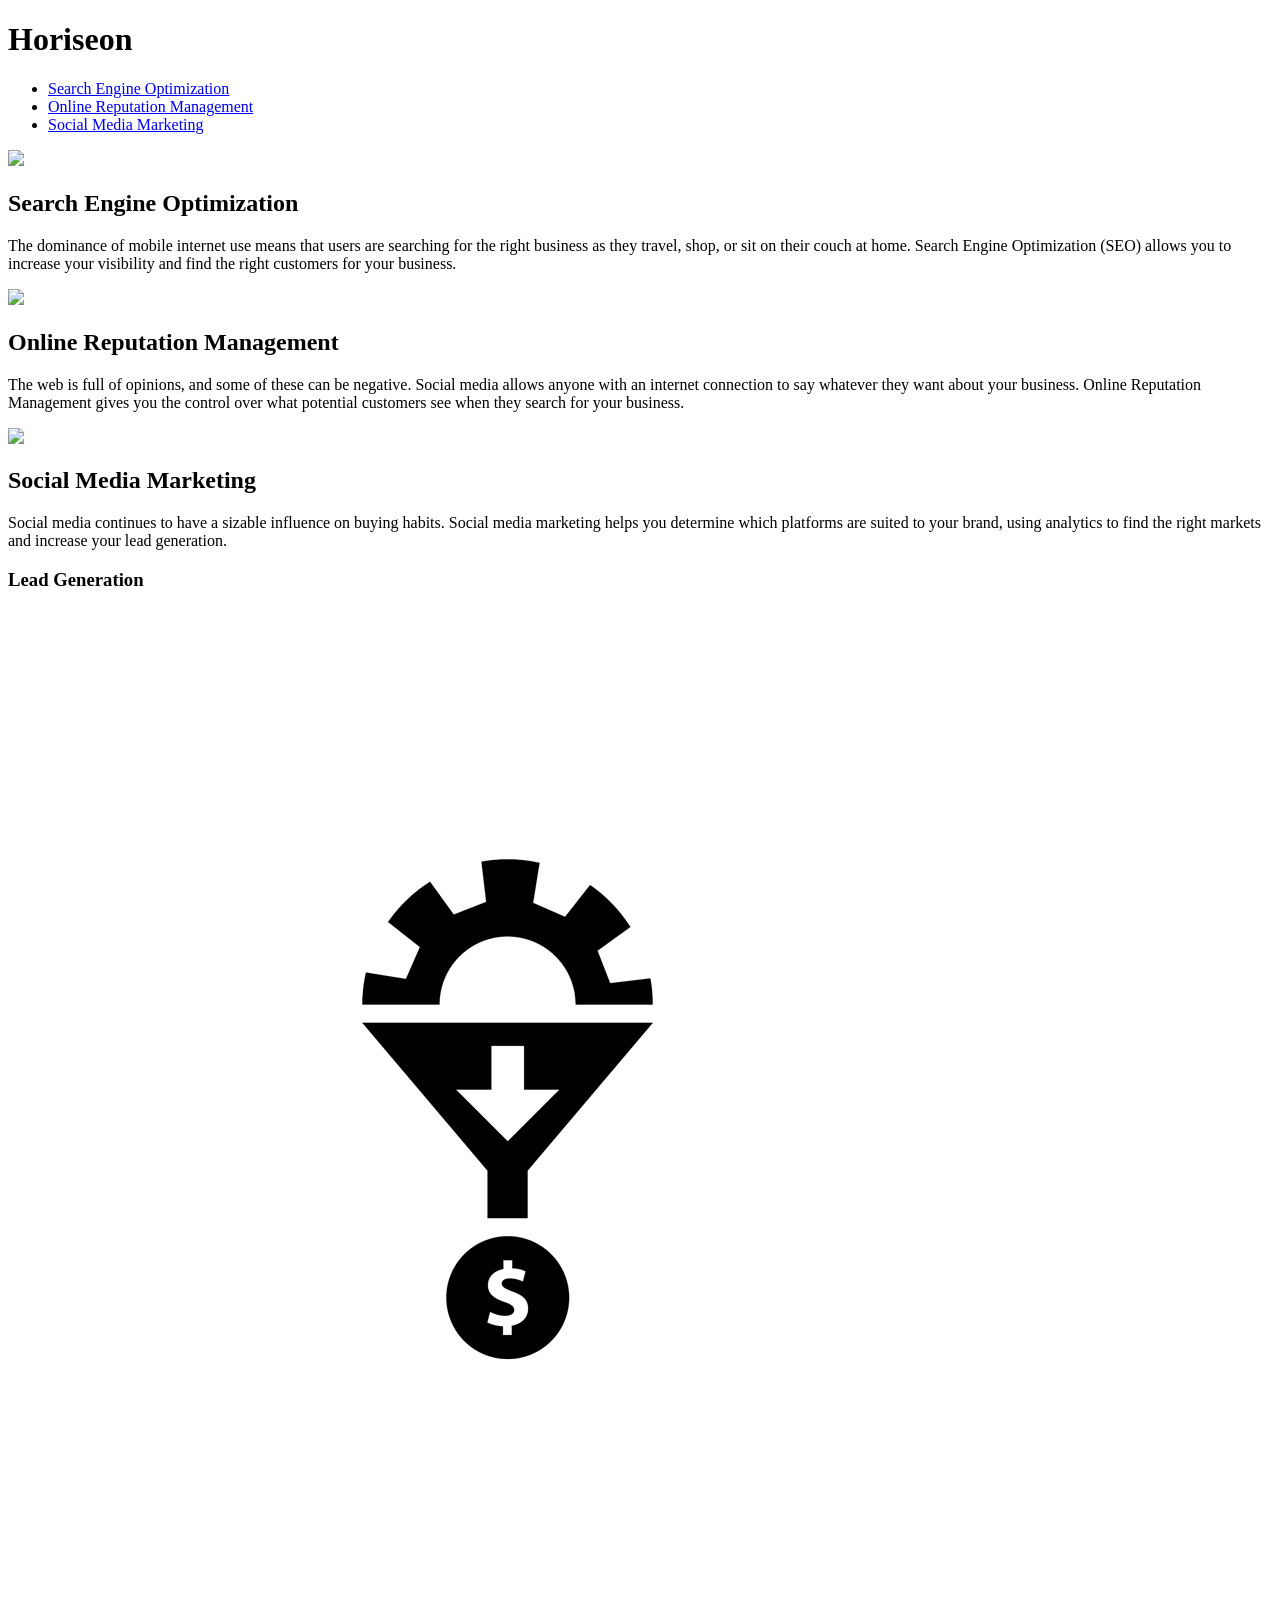
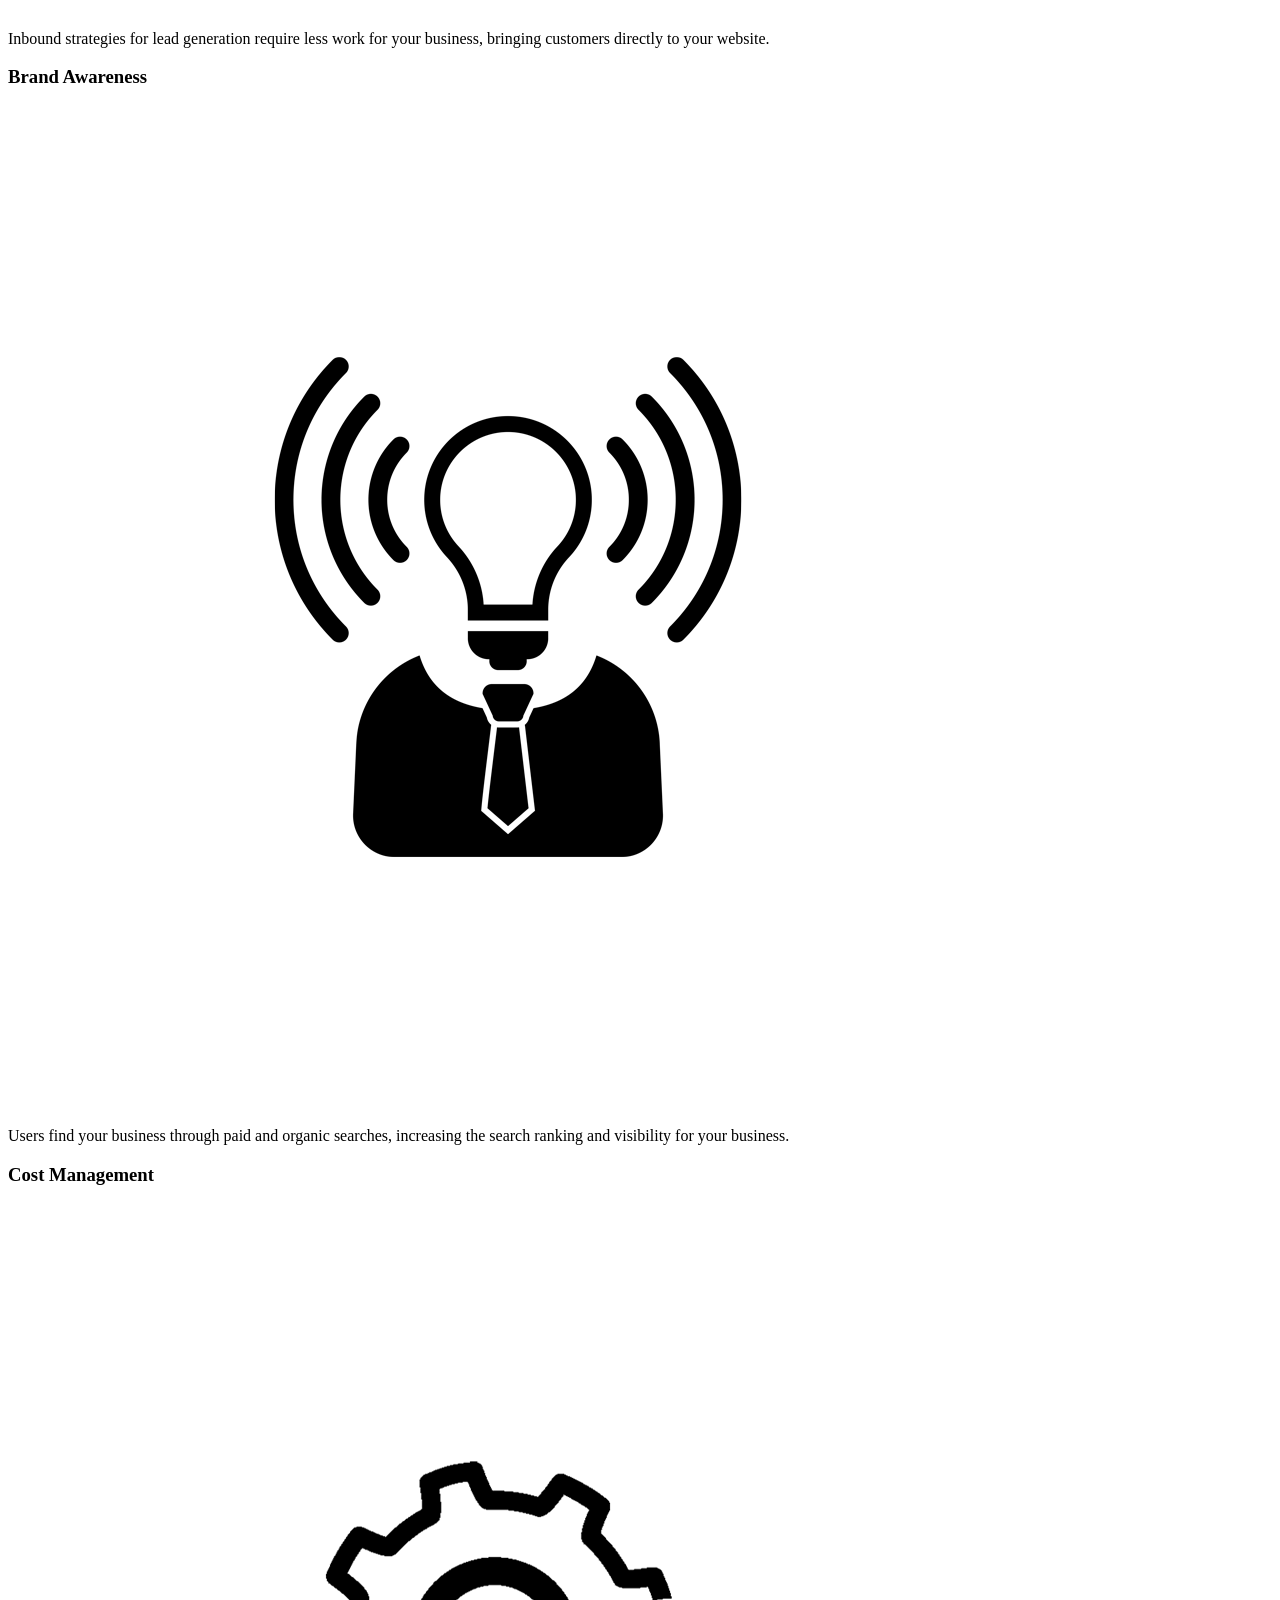
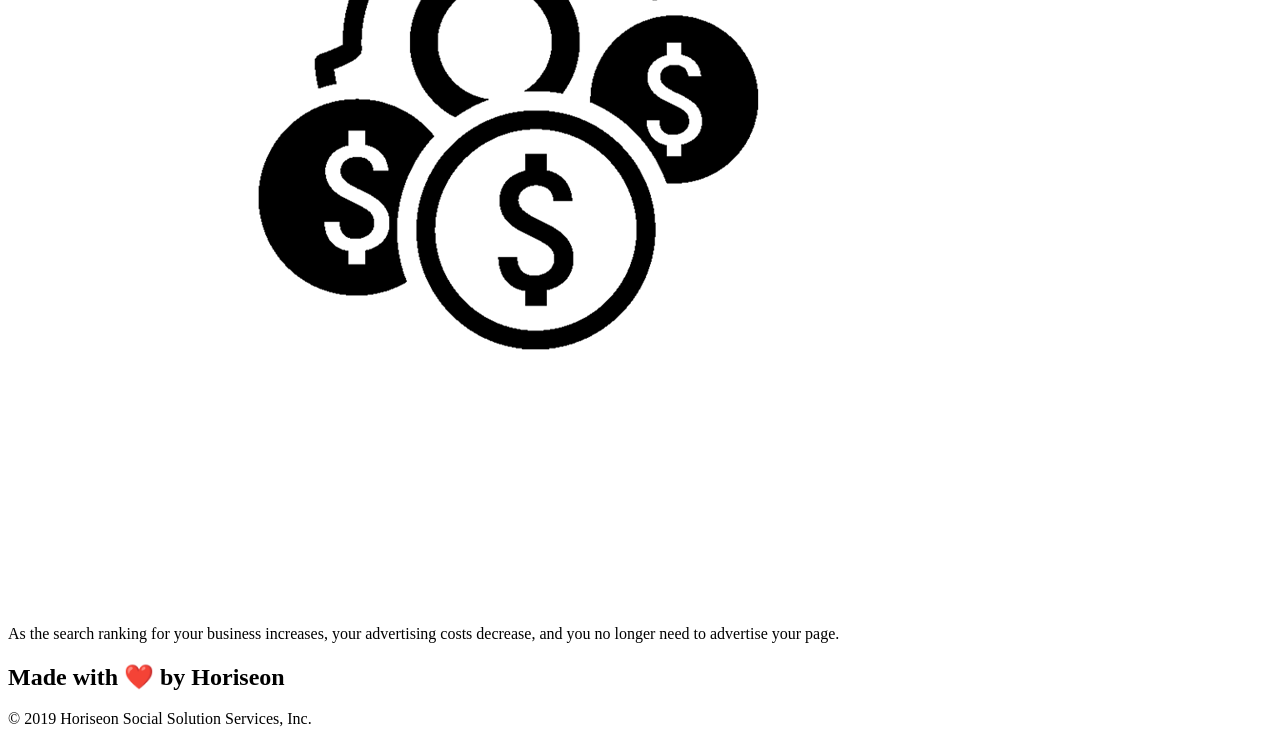
==== Develop/index.html @ 79e73ca4 "Added all the project files to the repository" ====
<!DOCTYPE html>
<html lang="en-us">

<head>
    <meta charset="UTF-8" />
    <link rel="stylesheet" href="./assets/css/style.css">
    <title>website</title>
</head>

<body>
    <div class="header">
        <h1>Hori<span class="seo">seo</span>n</h1>
        <div>
            <ul>
                <li>
                    <a href="#search-engine-optimization">Search Engine Optimization</a>
                </li>
                <li>
                    <a href="#online-reputation-management">Online Reputation Management</a>
                </li>
                <li>
                    <a href="#social-media-marketing">Social Media Marketing</a>
                </li>
            </ul>
        </div>
    </div>
    <div class="hero"></div>
    <div class="content">
        <div id="search-engine-optimization" class="search-engine-optimization">
            <img src="./assets/images/search-engine-optimization.jpg" class="float-left" />
            <h2>Search Engine Optimization</h2>
            <p>
                The dominance of mobile internet use means that users are searching for the right business as they travel, shop, or sit on their couch at home. Search Engine Optimization (SEO) allows you to increase your visibility and find the right customers for your business.
            </p>
        </div>
        <div id="online-reputation-management" class="online-reputation-management">
            <img src="./assets/images/online-reputation-management.jpg" class="float-right" />
            <h2>Online Reputation Management</h2>
            <p>
                The web is full of opinions, and some of these can be negative. Social media allows anyone with an internet connection to say whatever they want about your business. Online Reputation Management gives you the control over what potential customers see when they search for your business.
            </p>
        </div>
        <div id="social-media-marketing" class="social-media-marketing">
            <img src="./assets/images/social-media-marketing.jpg" class="float-left" />
            <h2>Social Media Marketing</h2>
            <p>
                Social media continues to have a sizable influence on buying habits. Social media marketing helps you determine which platforms are suited to your brand, using analytics to find the right markets and increase your lead generation.
            </p>
        </div>
    </div>
    <div class="benefits">
        <div class="benefit-lead">
            <h3>Lead Generation</h3>
            <img src="./assets/images/lead-generation.png" />
            <p>
                Inbound strategies for lead generation require less work for your business, bringing customers directly to your website.
            </p>
        </div>
        <div class="benefit-brand">
            <h3>Brand Awareness</h3>
            <img src="./assets/images/brand-awareness.png" />
            <p>
                Users find your business through paid and organic searches, increasing the search ranking and visibility for your business.
            </p>
        </div>
        <div class="benefit-cost">
            <h3>Cost Management</h3>
            <img src="./assets/images/cost-management.png"></img>
            <p>
                As the search ranking for your business increases, your advertising costs decrease, and you no longer need to advertise your page.
            </p>
        </div>
    </div>
    <div class="footer">
        <h2>Made with ❤️️ by Horiseon</h2>
        <p>
            &copy; 2019 Horiseon Social Solution Services, Inc.
        </p>
    </div>
</body>

</html>
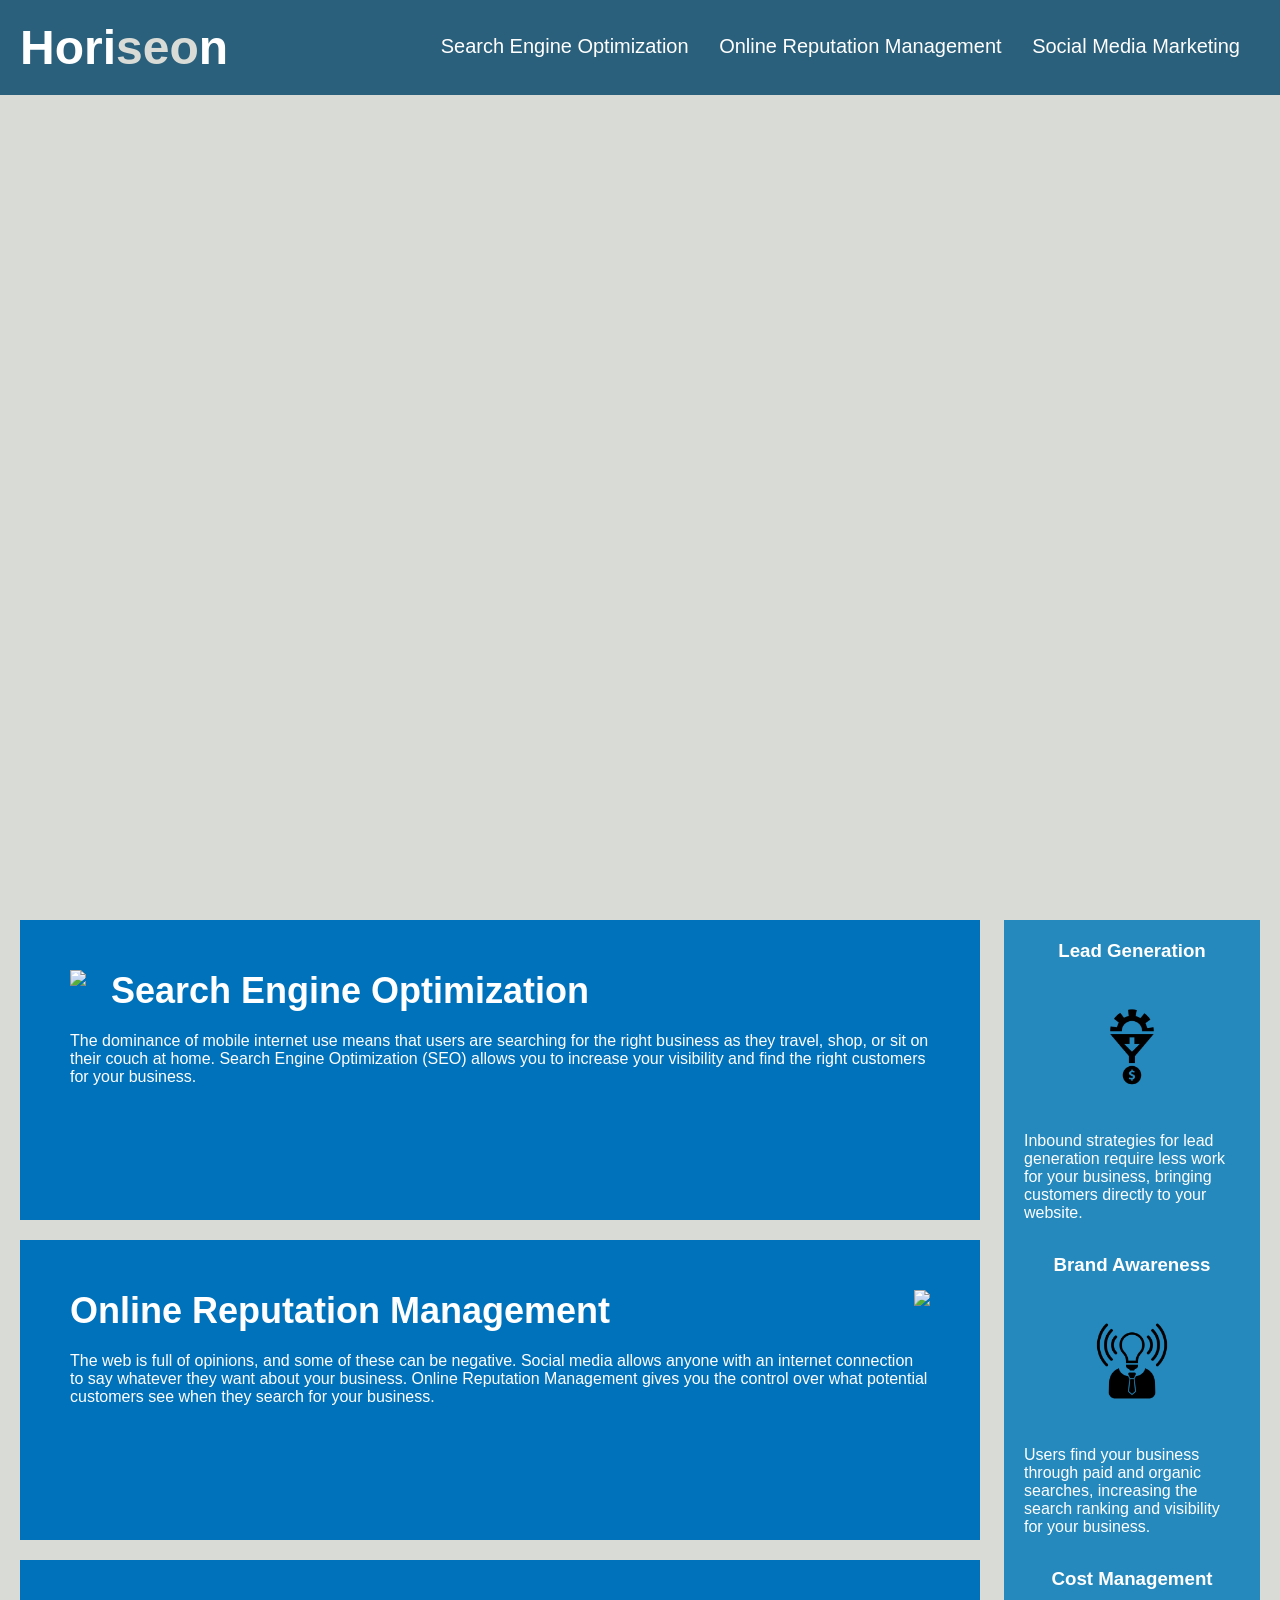
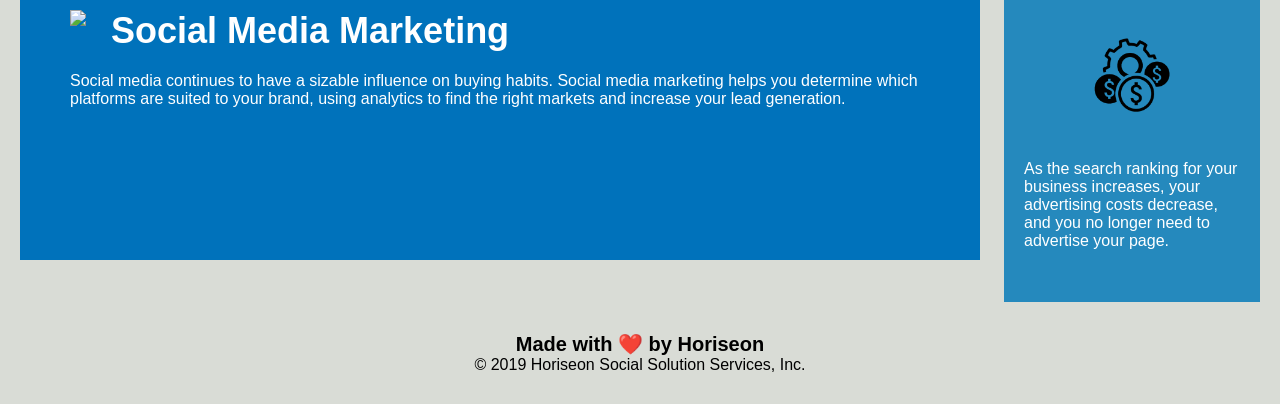
==== commit b4ab4301: "updated our tab title from website to Horiseon, replaced the class header on line 11 with a semantic" ====
--- a/Develop/index.html
+++ b/Develop/index.html
@@ -4,13 +4,13 @@
 <head>
     <meta charset="UTF-8" />
     <link rel="stylesheet" href="./assets/css/style.css">
-    <title>website</title>
+    <title>Horiseon</title>
 </head>
 
 <body>
-    <div class="header">
+    <header>
         <h1>Hori<span class="seo">seo</span>n</h1>
-        <div>
+        <nav>
             <ul>
                 <li>
                     <a href="#search-engine-optimization">Search Engine Optimization</a>
@@ -22,9 +22,11 @@
                     <a href="#social-media-marketing">Social Media Marketing</a>
                 </li>
             </ul>
-        </div>
-    </div>
-    <div class="hero"></div>
+        </nav>
+    </header>
+    <section class="hero">
+        
+    </section>
     <div class="content">
         <div id="search-engine-optimization" class="search-engine-optimization">
             <img src="./assets/images/search-engine-optimization.jpg" class="float-left" />
--- a/Develop/assets/css/style.css
+++ b/Develop/assets/css/style.css
@@ -0,0 +1,200 @@
+* {
+    box-sizing: border-box;
+    padding: 0;
+    margin: 0;
+}
+
+body {
+    background-color: #d9dcd6;
+}
+
+header {
+    padding: 20px;
+    font-family: 'Trebuchet MS', 'Lucida Sans Unicode', 'Lucida Grande', 'Lucida Sans', Arial, sans-serif;
+    background-color: #2a607c;
+    color: #ffffff;
+}
+
+header h1 {
+    display: inline-block;
+    font-size: 48px;
+}
+
+header h1 .seo {
+    color: #d9dcd6;
+}
+
+header nav {
+    padding-top: 15px;
+    margin-right: 20px;
+    float: right;
+    font-family: 'Gill Sans', 'Gill Sans MT', Calibri, 'Trebuchet MS', sans-serif;
+    font-size: 20px;
+}
+
+header nav ul {
+    list-style-type: none;
+}
+
+header ul li {
+    display: inline-block;
+    margin-left: 25px;
+}
+
+a {
+    color: #ffffff;
+    text-decoration: none;
+}
+
+p {
+    font-size: 16px;
+}
+
+.hero {
+    height: 800px;
+    width: 100%;
+    margin-bottom: 25px;
+    background-image: url("../images/digital-marketing-meeting.jpg");
+    background-size: cover;
+    background-position: center;
+}
+
+.float-left {
+    float: left;
+    margin-right: 25px;
+}
+
+.float-right {
+    float: right;
+    margin-left: 25px;
+}
+
+.content {
+    width: 75%;
+    display: inline-block;
+    margin-left: 20px;
+}
+
+.benefits {
+    margin-right: 20px;
+    padding: 20px;
+    clear: both;
+    float: right;
+    width: 20%;
+    height: 100%;
+    font-family: 'Gill Sans', 'Gill Sans MT', Calibri, 'Trebuchet MS', sans-serif;
+    background-color: #2589bd;
+}
+
+.benefit-lead {
+    margin-bottom: 32px;
+    color: #ffffff;
+}
+
+.benefit-brand {
+    margin-bottom: 32px;
+    color: #ffffff;
+}
+
+.benefit-cost {
+    margin-bottom: 32px;
+    color: #ffffff;
+}
+
+.benefit-lead h3 {
+    margin-bottom: 10px;
+    text-align: center;
+}
+
+.benefit-brand h3 {
+    margin-bottom: 10px;
+    text-align: center;
+}
+
+.benefit-cost h3 {
+    margin-bottom: 10px;
+    text-align: center;
+}
+
+.benefit-lead img {
+    display: block;
+    margin: 10px auto;
+    max-width: 150px;
+}
+
+.benefit-brand img {
+    display: block;
+    margin: 10px auto;
+    max-width: 150px;
+}
+
+.benefit-cost img {
+    display: block;
+    margin: 10px auto;
+    max-width: 150px;
+}
+
+.search-engine-optimization {
+    margin-bottom: 20px;
+    padding: 50px;
+    height: 300px;
+    font-family: 'Gill Sans', 'Gill Sans MT', Calibri, 'Trebuchet MS', sans-serif;
+    background-color: #0072bb;
+    color: #ffffff;
+}
+
+.online-reputation-management {
+    margin-bottom: 20px;
+    padding: 50px;
+    height: 300px;
+    font-family: 'Gill Sans', 'Gill Sans MT', Calibri, 'Trebuchet MS', sans-serif;
+    background-color: #0072bb;
+    color: #ffffff;
+}
+
+.social-media-marketing {
+    margin-bottom: 20px;
+    padding: 50px;
+    height: 300px;
+    font-family: 'Gill Sans', 'Gill Sans MT', Calibri, 'Trebuchet MS', sans-serif;
+    background-color: #0072bb;
+    color: #ffffff;
+}
+
+.search-engine-optimization img {
+    max-height: 200px;
+}
+
+.online-reputation-management img {
+    max-height: 200px;
+}
+
+.social-media-marketing img {
+    max-height: 200px;
+}
+
+.search-engine-optimization h2 {
+    margin-bottom: 20px;
+    font-size: 36px;
+}
+
+.online-reputation-management h2 {
+    margin-bottom: 20px;
+    font-size: 36px;
+}
+
+.social-media-marketing h2 {
+    margin-bottom: 20px;
+    font-size: 36px;
+}
+
+.footer {
+    padding: 30px;
+    clear: both;
+    font-family: 'Trebuchet MS', 'Lucida Sans Unicode', 'Lucida Grande', 'Lucida Sans', Arial, sans-serif;
+    text-align: center;
+}
+
+.footer h2 {
+    font-size: 20px;
+}
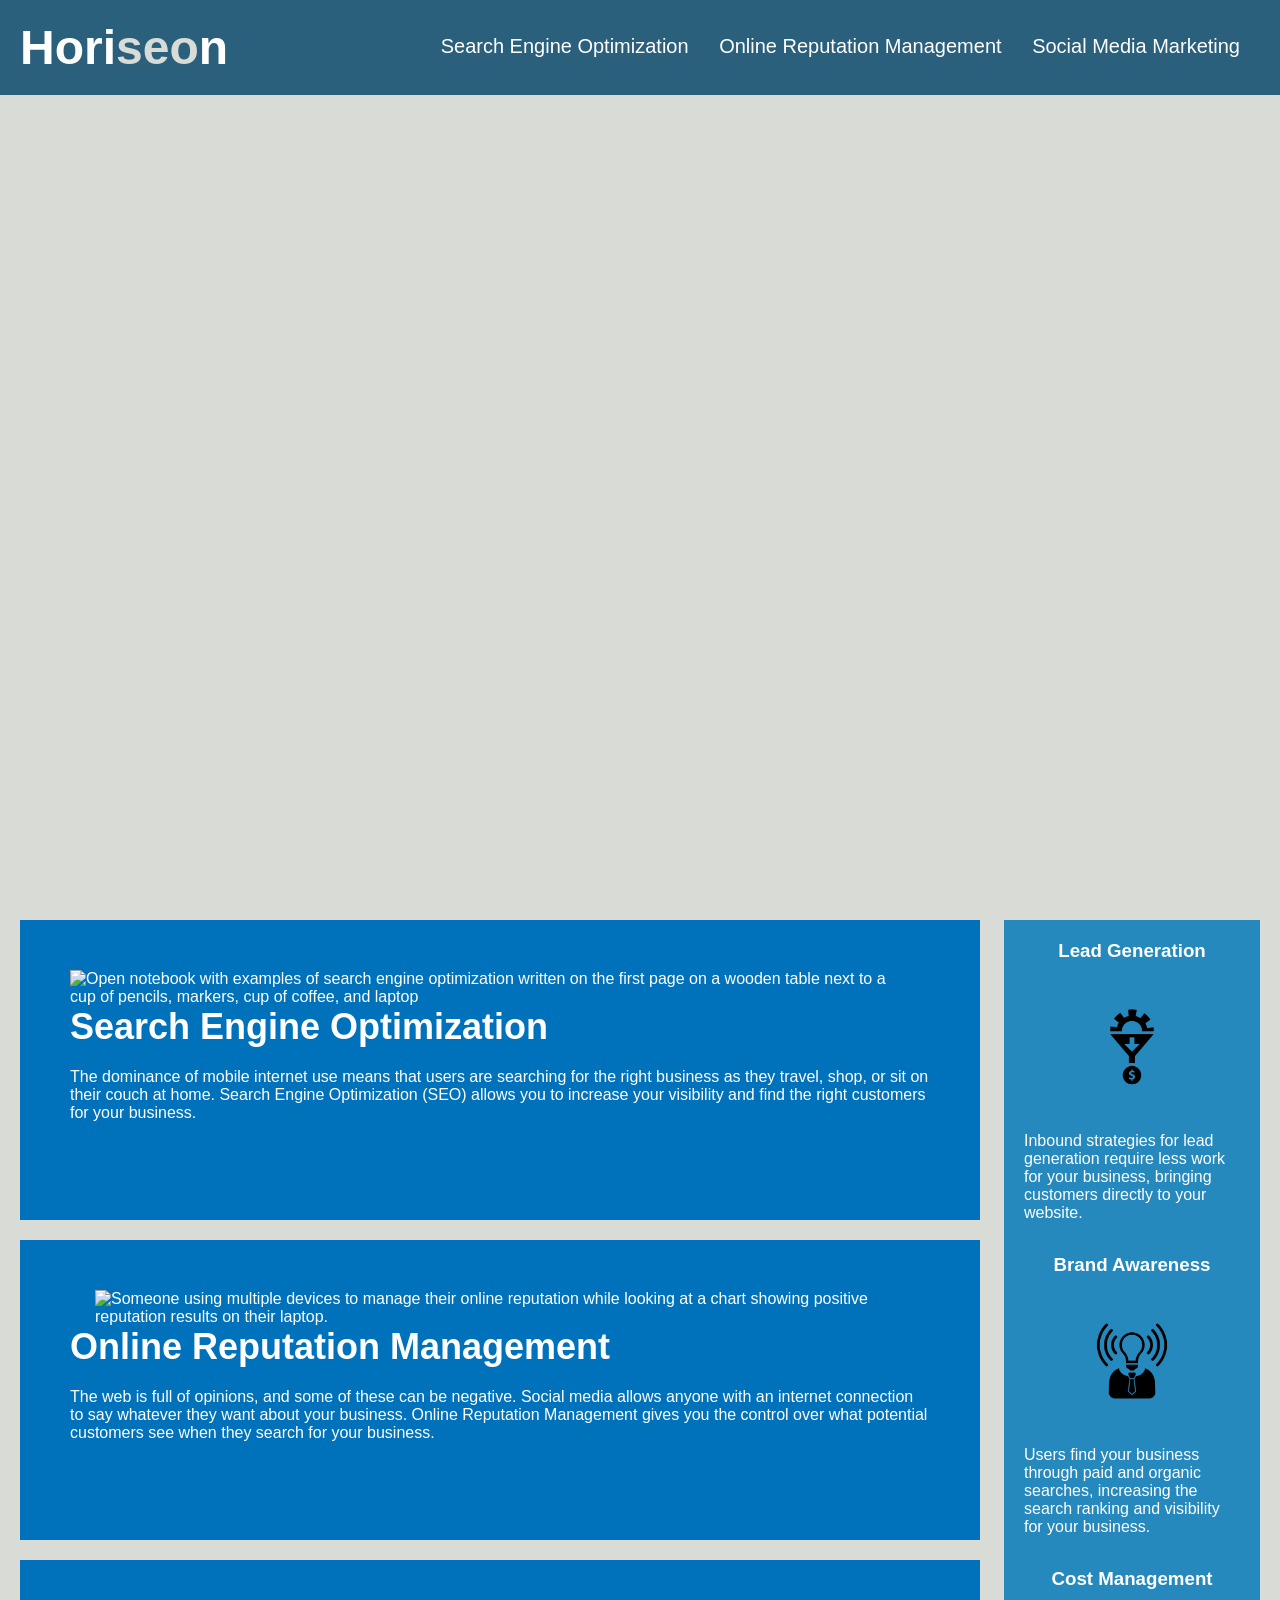
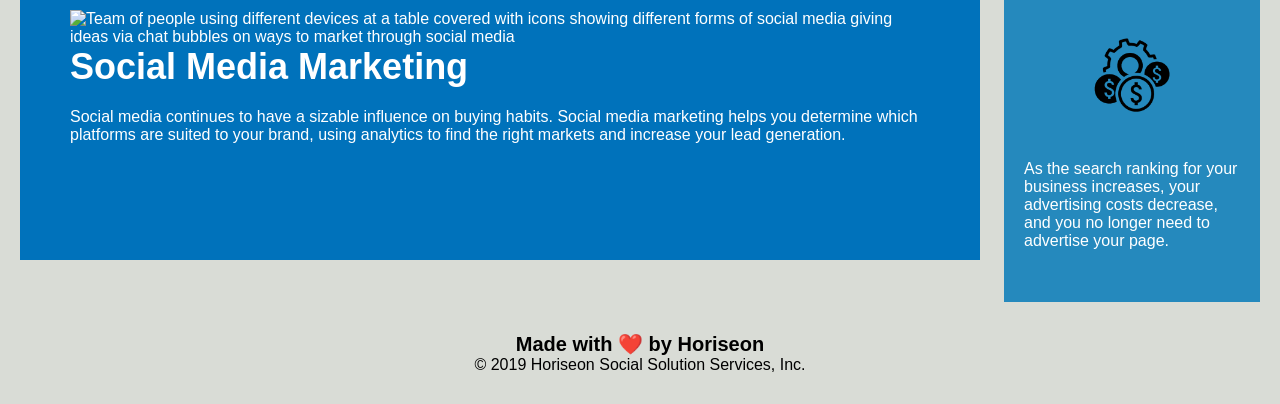
==== commit d2b388a3: "Replaced the" ====
--- a/Develop/index.html
+++ b/Develop/index.html
@@ -27,29 +27,29 @@
     <section class="hero">
         
     </section>
-    <div class="content">
-        <div id="search-engine-optimization" class="search-engine-optimization">
-            <img src="./assets/images/search-engine-optimization.jpg" class="float-left" />
+    <main>
+        <section id="search-engine-optimization" class="tips">
+            <img src="./assets/images/search-engine-optimization.jpg" alt="Open notebook with examples of search engine optimization written on the first page on a wooden table next to a cup of pencils, markers, cup of coffee, and laptop" class="float-left" />
             <h2>Search Engine Optimization</h2>
             <p>
                 The dominance of mobile internet use means that users are searching for the right business as they travel, shop, or sit on their couch at home. Search Engine Optimization (SEO) allows you to increase your visibility and find the right customers for your business.
             </p>
-        </div>
-        <div id="online-reputation-management" class="online-reputation-management">
-            <img src="./assets/images/online-reputation-management.jpg" class="float-right" />
+        </section>
+        <section id="online-reputation-management" class="tips">
+            <img src="./assets/images/online-reputation-management.jpg" alt="Someone using multiple devices to manage their online reputation while looking at a chart showing positive reputation results on their laptop." class="float-right" />
             <h2>Online Reputation Management</h2>
             <p>
                 The web is full of opinions, and some of these can be negative. Social media allows anyone with an internet connection to say whatever they want about your business. Online Reputation Management gives you the control over what potential customers see when they search for your business.
             </p>
-        </div>
-        <div id="social-media-marketing" class="social-media-marketing">
-            <img src="./assets/images/social-media-marketing.jpg" class="float-left" />
+        </section>
+        <section id="social-media-marketing" class="tips">
+            <img src="./assets/images/social-media-marketing.jpg" alt="Team of people using different devices at a table covered with icons showing different forms of social media giving ideas via chat bubbles on ways to market through social media" class="float-left" />
             <h2>Social Media Marketing</h2>
             <p>
                 Social media continues to have a sizable influence on buying habits. Social media marketing helps you determine which platforms are suited to your brand, using analytics to find the right markets and increase your lead generation.
             </p>
-        </div>
-    </div>
+        </section>
+    </main>
     <div class="benefits">
         <div class="benefit-lead">
             <h3>Lead Generation</h3>
--- a/Develop/assets/css/style.css
+++ b/Develop/assets/css/style.css
@@ -36,7 +36,7 @@
     list-style-type: none;
 }
 
-header ul li {
+header nav ul li {
     display: inline-block;
     margin-left: 25px;
 }
@@ -69,7 +69,7 @@
     margin-left: 25px;
 }
 
-.content {
+main {
     width: 75%;
     display: inline-block;
     margin-left: 20px;
@@ -134,7 +134,7 @@
     max-width: 150px;
 }
 
-.search-engine-optimization {
+.tips {
     margin-bottom: 20px;
     padding: 50px;
     height: 300px;
@@ -143,47 +143,11 @@
     color: #ffffff;
 }
 
-.online-reputation-management {
-    margin-bottom: 20px;
-    padding: 50px;
-    height: 300px;
-    font-family: 'Gill Sans', 'Gill Sans MT', Calibri, 'Trebuchet MS', sans-serif;
-    background-color: #0072bb;
-    color: #ffffff;
-}
-
-.social-media-marketing {
-    margin-bottom: 20px;
-    padding: 50px;
-    height: 300px;
-    font-family: 'Gill Sans', 'Gill Sans MT', Calibri, 'Trebuchet MS', sans-serif;
-    background-color: #0072bb;
-    color: #ffffff;
-}
-
-.search-engine-optimization img {
+.tips img {
     max-height: 200px;
 }
 
-.online-reputation-management img {
-    max-height: 200px;
-}
-
-.social-media-marketing img {
-    max-height: 200px;
-}
-
-.search-engine-optimization h2 {
-    margin-bottom: 20px;
-    font-size: 36px;
-}
-
-.online-reputation-management h2 {
-    margin-bottom: 20px;
-    font-size: 36px;
-}
-
-.social-media-marketing h2 {
+.tips h2 {
     margin-bottom: 20px;
     font-size: 36px;
 }
